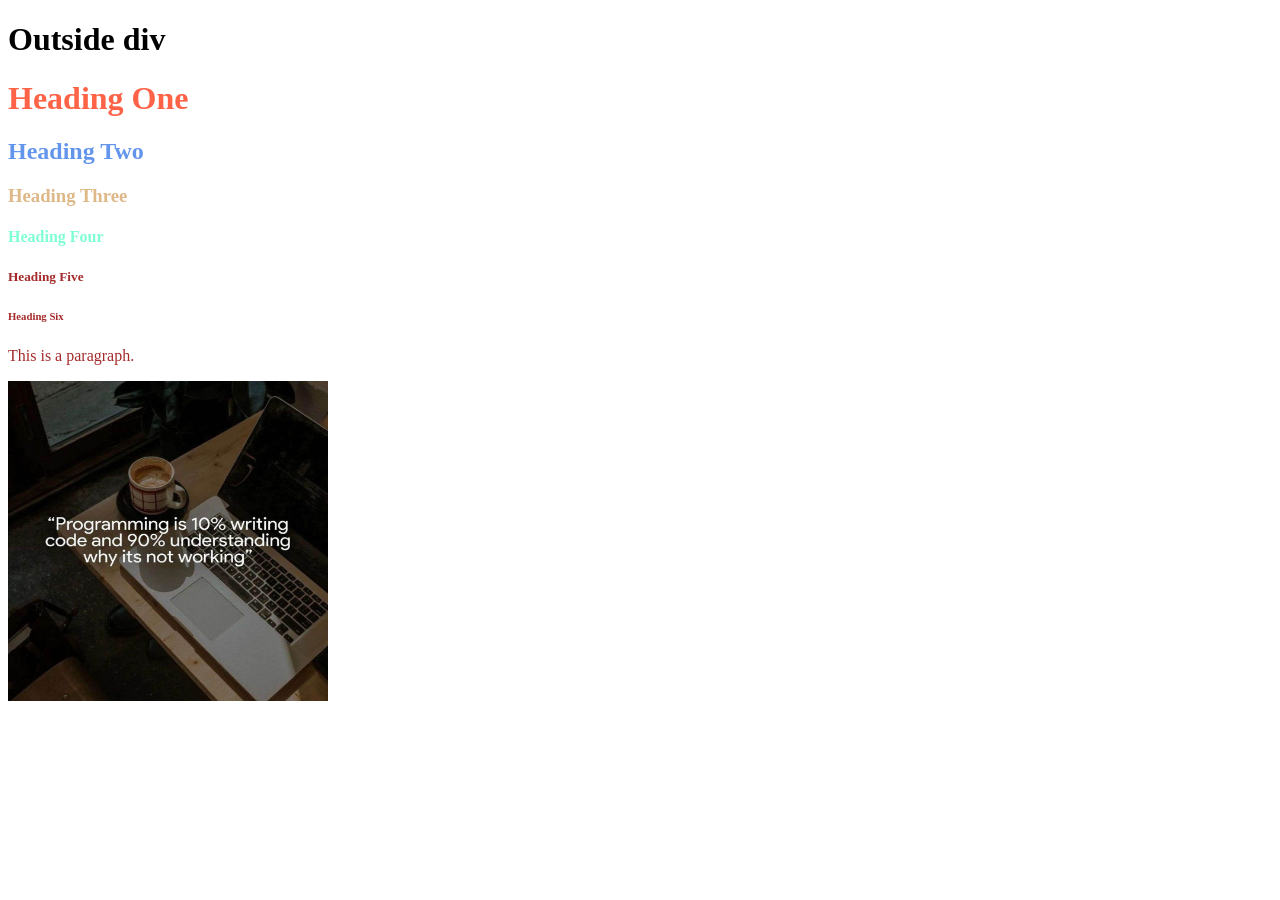
==== project-1/index.html @ c5610c46 "first commit" ====
<!DOCTYPE html>
<html lang="en">
  <head>
    <meta charset="UTF-8" />
    <meta http-equiv="X-UA-Compatible" content="IE=edge" />
    <meta name="viewport" content="width=device-width, initial-scale=1.0" />
    <title>First spike!</title>
    <link rel="stylesheet" href="styles.css" />
  </head>
  <body>
    <h1>Outside div</h1>
    <div>
      <h1>Heading One</h1>
      <h2>Heading Two</h2>
    </div>

    <div>
      <h3>Heading Three</h3>
      <h4>Heading Four</h4>
    </div>

    <span>
      <h5>Heading Five</h5>
      <h6>Heading Six</h6>
    </span>

    <span>
      <p>This is a paragraph.</p>
    </span>

    <img
      src="code-quote.jpg"
      alt="Coding quote: 'Programming is 10% writing code and 90% understanding why its not working'"
    />
  </body>
</html>
---- project-1/styles.css ----
h2 {
  color: cornflowerblue;
}

h3 {
  color: burlywood;
}

h4 {
  color: aquamarine;
}

div {
  color: tomato;
}

h5, h6, p {
  color: brown;
}

.class-name {
  color: violet;
  position: absolute;
  right: 1em;
}

.remove-padding {
  margin: 0;
  padding: 0;
}

h1:hover {
  color: greenyellow;
}

img {
  width: 20em;
  height: 20em;
}
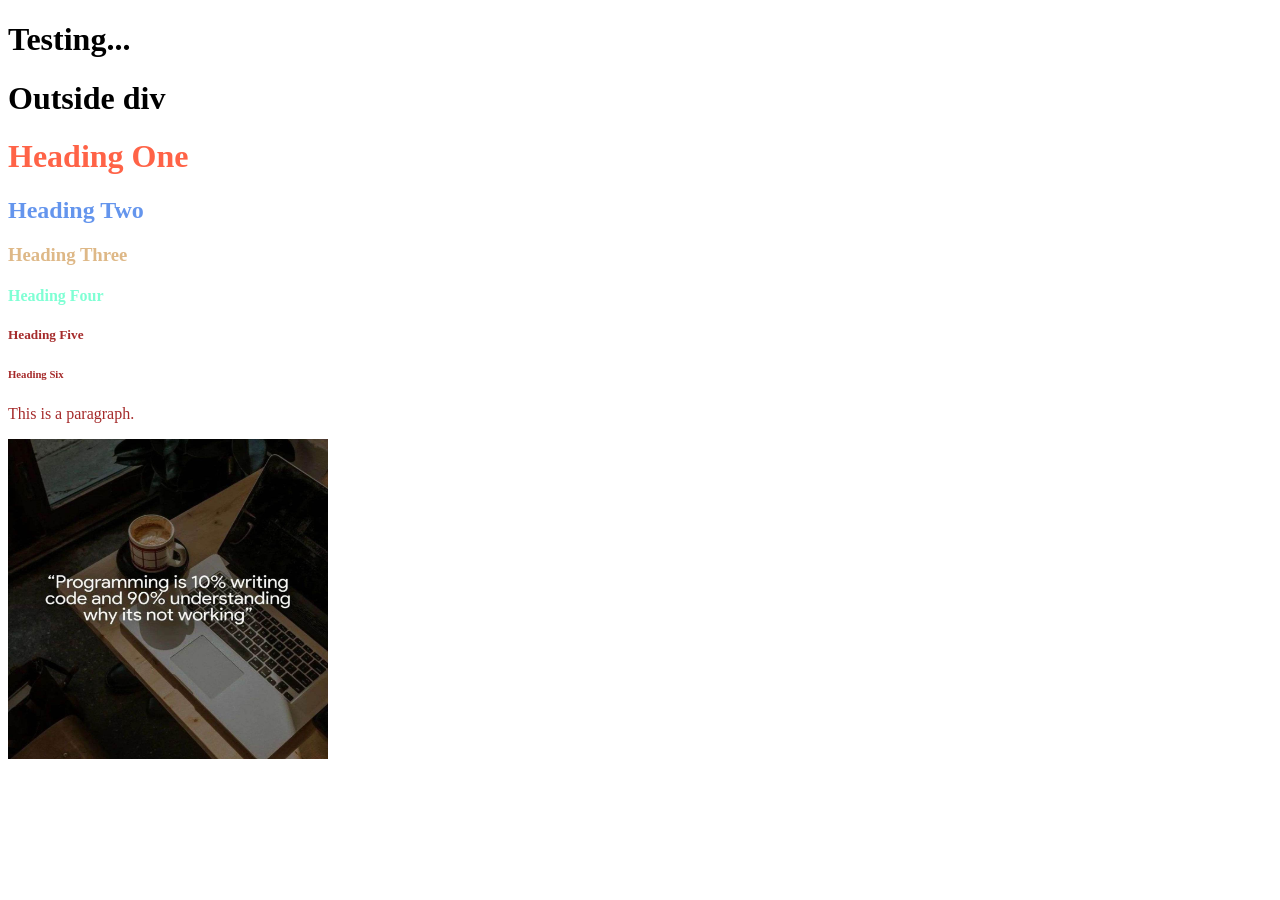
==== commit 2cad1c71: "testing" ====
--- a/project-1/index.html
+++ b/project-1/index.html
@@ -8,6 +8,7 @@
     <link rel="stylesheet" href="styles.css" />
   </head>
   <body>
+    <h1>Testing...</h1>
     <h1>Outside div</h1>
     <div>
       <h1>Heading One</h1>
